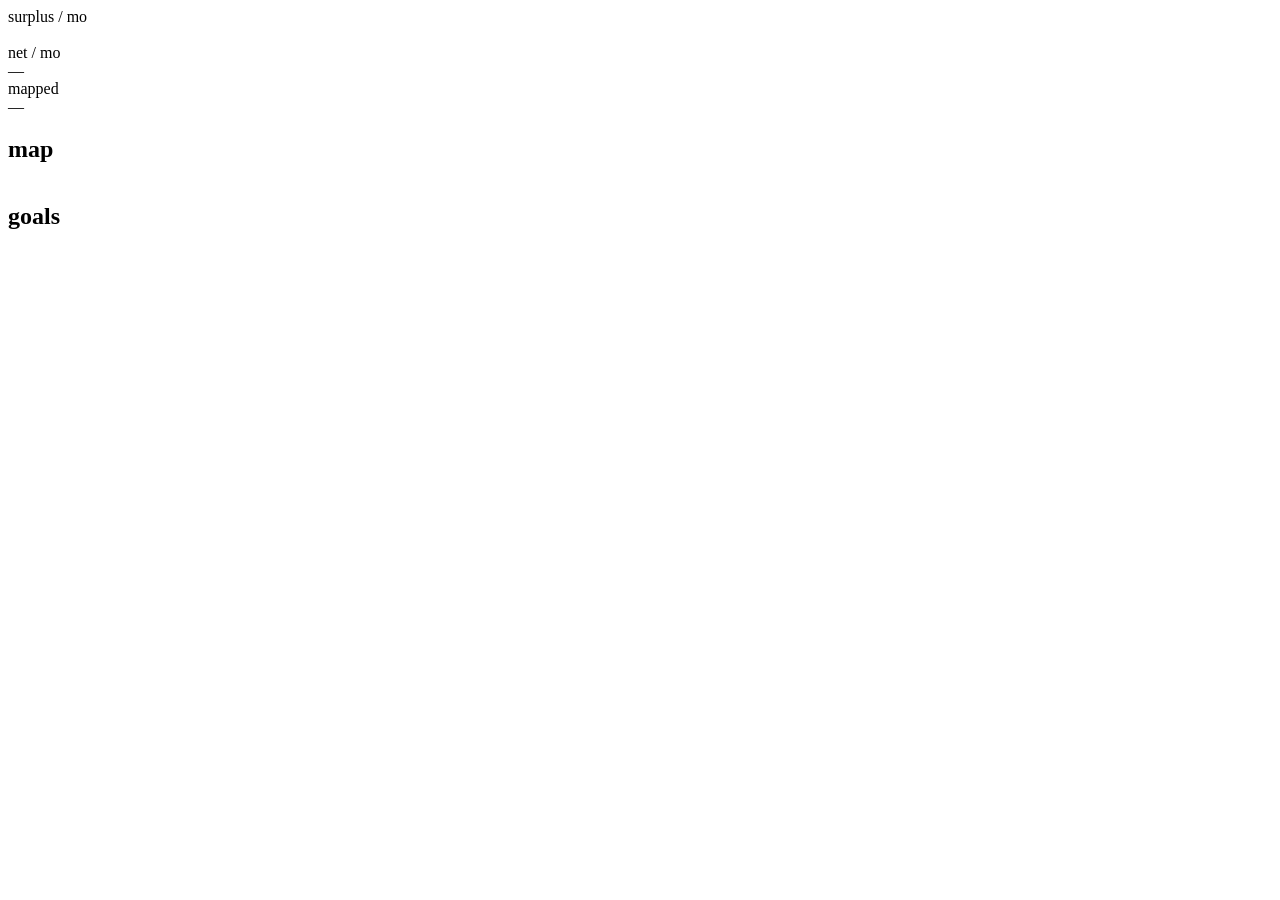
==== budgets/static/index.html @ 64d27787 "Add ends-on dates for cancelled subs; hide income forms behind + Mapped spending rows take an option" ====
<!DOCTYPE html>
<html lang="en">
<head>
<meta charset="UTF-8">
<meta name="viewport" content="width=device-width, initial-scale=1">
<meta name="theme-color" content="#0a0d13">
<title>Budget</title>
<link rel="icon" href="data:image/svg+xml,%3Csvg xmlns='http://www.w3.org/2000/svg' viewBox='0 0 32 32'%3E%3Cdefs%3E%3ClinearGradient id='g' x1='0' y1='0' x2='32' y2='32'%3E%3Cstop stop-color='%233ecf8e'/%3E%3Cstop offset='1' stop-color='%234f7cf0'/%3E%3C/linearGradient%3E%3C/defs%3E%3Crect width='32' height='32' rx='9' fill='url(%23g)'/%3E%3Crect x='7' y='17' width='4.5' height='8' rx='2' fill='%23fff' opacity='.8'/%3E%3Crect x='13.75' y='12' width='4.5' height='13' rx='2' fill='%23fff' opacity='.9'/%3E%3Crect x='20.5' y='7' width='4.5' height='18' rx='2' fill='%23fff'/%3E%3C/svg%3E">
<link rel="stylesheet" href="/static/app.css?v=2">
</head>
<body data-page="home">
<header id="top"></header>
<main class="wrap">

  <section class="card hero">
    <div class="hero-main">
      <div>
        <div class="microlabel">surplus / mo</div>
        <div class="bignum" id="h-sur">&nbsp;</div>
        <div class="hero-sub" id="h-sursub"></div>
      </div>
      <div class="hero-side">
        <div>
          <div class="microlabel">net / mo</div>
          <div class="midnum" id="h-net">—</div>
          <div class="tiny" id="h-netsub"></div>
        </div>
        <div>
          <div class="microlabel">mapped</div>
          <div class="midnum" id="h-map">—</div>
          <div class="tiny" id="h-mapsub"></div>
        </div>
      </div>
    </div>
    <div class="allocbar" id="alloc" hidden></div>
  </section>

  <div class="inline-note" id="driftline" hidden></div>

  <h2>map</h2>
  <div class="card">
    <div class="skelwrap"><div class="skel" style="width:42%"></div><div class="skel" style="width:78%"></div><div class="skel" style="width:64%"></div><div class="skel" style="width:70%"></div></div>
    <table id="waterfall"></table>
  </div>

  <h2>goals</h2>
  <div class="card" id="goals">
    <div class="skelwrap"><div class="skel" style="width:55%"></div><div class="skel" style="width:80%"></div></div>
  </div>

  <div id="upwrap" hidden>
    <h2>upcoming · 90 days</h2>
    <div class="card"><table id="upcoming"></table></div>
  </div>

</main>
<script src="/static/app.js?v=4"></script>
<script>
const SEG = ["#5e8ef7", "#8b7cf6", "#c07af0", "#e57ab1", "#ef9366", "#e3bb56", "#56b4d3", "#6aa9e9", "#9d8ef2", "#d98a8a"];

function hero(s) {
  const sur = $("h-sur"), sub = $("h-sursub");
  if (!s.incomes.length) {
    sur.textContent = "—";
    sur.className = "bignum";
    sub.innerHTML = 'no income set yet — start in <a href="/plan">plan</a>';
    $("h-net").textContent = "—";
    $("h-map").textContent = "—";
    $("h-netsub").textContent = "";
    $("h-mapsub").textContent = "";
    $("alloc").hidden = true;
    return;
  }
  sur.textContent = fmt(s.surplus);
  sur.className = "bignum " + (s.surplus < 0 ? "isneg" : "ispos");
  sub.textContent = pc(s.surplus_pct) + " of net";
  $("h-net").textContent = fmt(s.net);
  $("h-netsub").textContent = "gross " + fmt(s.gross);
  $("h-map").textContent = fmt(s.mapped);
  $("h-mapsub").textContent = pc(s.mapped_pct) + " of net";
  alloc(s);
}

function alloc(s) {
  const bar = $("alloc");
  const cats = s.categories.filter(c => c.monthly > 0).sort((a, b) => b.monthly - a.monthly);
  if (!cats.length || s.net <= 0) { bar.hidden = true; return; }
  const denom = Math.max(s.net, s.mapped);
  const segs = cats.map((c, i) =>
    `<div class="seg" style="width:${(100 * c.monthly / denom).toFixed(2)}%;background:${SEG[i % SEG.length]}"` +
    ` title="${esc(c.name)} · ${fmt(c.monthly)}/mo (${pc(c.pct_of_net)})"></div>`);
  if (s.surplus > 0)
    segs.push(`<div class="seg sur" style="width:${(100 * s.surplus / denom).toFixed(2)}%"` +
              ` title="surplus · ${fmt(s.surplus)}/mo (${pc(s.surplus_pct)})"></div>`);
  bar.innerHTML = segs.join("");
  bar.hidden = false;
}

function itemCells(e) {
  const pills = [];
  if (e.cadence !== "monthly") pills.push(`<span class="pill">${e.cadence} ${fmt(e.amount)}</span>`);
  if (e.is_estimate) pills.push('<span class="pill" title="estimate">≈</span>');
  if (e.ended) pills.push('<span class="pill">ended</span>');
  else if (e.ends_on) pills.push(`<span class="pill">until ${e.ends_on}</span>`);
  const roll = e.next_roll
    ? `<span class="pill${e.days_to_roll <= 14 ? " warn" : ""}" title="renews ${e.next_roll}">${e.days_to_roll}d</span>`
    : "";
  return `<td class="subpad mut">${esc(e.name)}${pills.length ? " " + pills.join(" ") : ""}</td>` +
         `<td class="n mut">${fmt(e.monthly_eq)}</td><td class="pct">${roll}</td>`;
}

function waterfall(s) {
  const rows = [];
  rows.push(`<tr><td>gross income</td><td class="n">${fmt(s.gross)}</td><td class="pct"></td></tr>`);
  for (const d of s.deductions)
    rows.push(`<tr><td class="subpad mut">${esc(d.name)}</td><td class="n mut">− ${fmt(d.amount_monthly)}</td><td class="pct"></td></tr>`);
  rows.push(`<tr class="total net"><td>net income</td><td class="n">${fmt(s.net)}</td><td class="pct">100%</td></tr>`);
  const cats = s.categories.filter(c => c.items.length).sort((a, b) => b.monthly - a.monthly);
  for (const c of cats) {
    rows.push(`<tr class="rowlink" onclick="toggle(${c.id}, this)">` +
              `<td><span class="chev">${ICON.chev}</span>${esc(c.name)}</td>` +
              `<td class="n">${fmt(c.monthly)}</td><td class="pct">${pc(c.pct_of_net)}</td></tr>`);
    for (const e of c.items.sort((a, b) => b.monthly_eq - a.monthly_eq))
      rows.push(`<tr class="item c${c.id}" hidden>${itemCells(e)}</tr>`);
  }
  rows.push(`<tr class="total surplus${s.surplus < 0 ? " neg" : ""}"><td>surplus</td>` +
            `<td class="n">${fmt(s.surplus)}</td><td class="pct">${pc(s.surplus_pct)}</td></tr>`);
  if (s.investments.length) {
    for (const v of s.investments)
      rows.push(`<tr><td class="subpad mut">→ ${esc(v.name)}</td>` +
                `<td class="n mut">${fmt(v.monthly)}</td>` +
                `<td class="pct">${v.pct}% of ${v.of_gross ? "gross" : "net"}</td></tr>`);
    rows.push(`<tr class="total"><td>free for goals</td><td class="n">${fmt(s.free_monthly)}</td>` +
              `<td class="pct">${s.net > 0 ? pc(100 * s.free_monthly / s.net) : ""}</td></tr>`);
  }
  $("waterfall").innerHTML = rows.join("");
}

function toggle(id, row) {
  row.classList.toggle("open");
  document.querySelectorAll(".item.c" + id).forEach(r => r.hidden = !r.hidden);
}

function goals(s) {
  const out = [];
  for (const g of s.goals) {
    const done = g.remaining <= 0;
    const donePct = Math.min(100, 100 * g.contributed / g.target_amount);
    const projPct = Math.min(100 - donePct, 100 * g.projected_by_deadline / g.target_amount);
    let sub;
    if (done) {
      sub = '<span class="pill ok">target reached</span>';
    } else if (g.months_left <= 0) {
      sub = '<span class="pill bad">deadline passed</span>';
    } else if (!s.incomes.length || g.surplus_monthly <= 0) {
      sub = `needs ${fmt(g.required_monthly)}/mo · no surplus available`;
    } else {
      sub = `needs ${fmt(g.required_monthly)}/mo to hit target · surplus gives <b>${fmt(g.surplus_monthly)}/mo` +
            ` → ${fmt(g.projected_by_deadline)}</b> by ${g.deadline} (covers ${pc(g.coverage_pct)} of the gap)`;
    }
    out.push(`<div class="goal">
      <div class="goal-top"><span class="goal-name">${esc(g.name)}${g.yearly ? ' <span class="pill">resets yearly</span>' : ""}</span>` +
      `<span class="goal-meta">${fmt(g.contributed)} in · gap ${fmt(Math.max(0, g.remaining))} · ${g.months_left} mo left</span></div>
      <div class="track"><div class="fill done" style="width:${donePct}%"></div><div class="fill proj" style="width:${projPct}%"></div></div>
      <div class="goal-sub">${sub}</div>
    </div>`);
  }
  $("goals").innerHTML = out.join("") || '<div class="empty">no goals yet</div>';
}

function upcoming(s) {
  const wrap = $("upwrap");
  wrap.hidden = !s.upcoming.length;
  if (wrap.hidden) return;
  const rows = [`<tr><th>when</th><th>item</th><th></th><th class="n">amount</th></tr>`];
  for (const u of s.upcoming) {
    const od = u.days < 0;
    const chip = od ? `<span class="pill bad">${-u.days}d late</span>`
                    : `<span class="pill${u.days <= 14 ? " warn" : ""}">in ${u.days}d</span>`;
    const amt = u.amount == null ? "–" : (u.expected ? "~ " : "") + fmt(u.amount);
    rows.push(`<tr><td class="datecell">${u.on} ${chip}</td><td>${esc(u.name)}</td>` +
              `<td class="mut">${esc(u.category)}</td><td class="n">${amt}</td></tr>`);
  }
  if (s.upcoming.length > 1) {
    const known = s.upcoming.filter(u => u.amount != null);
    const approx = s.upcoming.some(u => u.expected || u.amount == null);
    rows.push(`<tr class="total"><td></td><td>total</td><td></td>` +
              `<td class="n">${approx ? "~ " : ""}${fmt(known.reduce((t, u) => t + u.amount, 0))}</td></tr>`);
  }
  $("upcoming").innerHTML = rows.join("");
}

function driftline(s) {
  const el = $("driftline"), d = s.drift;
  el.hidden = !(d && Math.abs(d.gap_monthly) >= 100);
  if (el.hidden) return;
  const over = d.gap_monthly < 0;
  el.className = "inline-note " + (over ? "neg" : "pos");
  el.textContent = `drift check: ~${fmt(Math.abs(d.gap_monthly))}/mo ` +
    (over ? "unmapped spending" : "better than plan") + ` (${d.from} → ${d.to})`;
}

async function load() {
  const s = await getJSON("/api/summary");
  hero(s); waterfall(s); goals(s); upcoming(s); driftline(s);
  unskel();
}
load().catch(e => { skelFail(); console.error(e); });
</script>
</body>
</html>
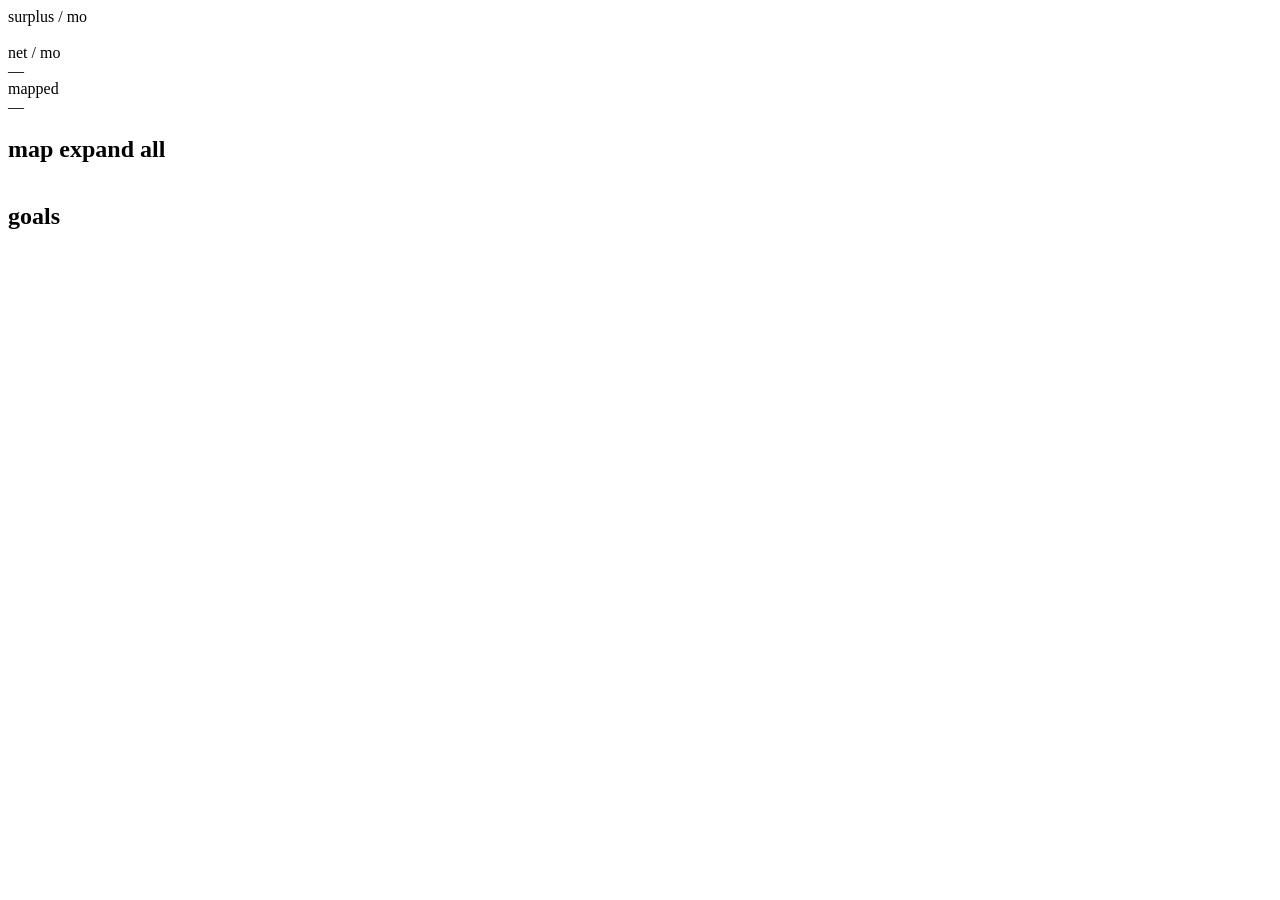
==== commit ce9bfa52: "EPF-first stack (house fund dropped), capitalised page titles, expand-all on map Co-Authored-By: Cla" ====
--- a/budgets/static/index.html
+++ b/budgets/static/index.html
@@ -6,7 +6,7 @@
 <meta name="theme-color" content="#0a0d13">
 <title>Budget</title>
 <link rel="icon" href="data:image/svg+xml,%3Csvg xmlns='http://www.w3.org/2000/svg' viewBox='0 0 32 32'%3E%3Cdefs%3E%3ClinearGradient id='g' x1='0' y1='0' x2='32' y2='32'%3E%3Cstop stop-color='%233ecf8e'/%3E%3Cstop offset='1' stop-color='%234f7cf0'/%3E%3C/linearGradient%3E%3C/defs%3E%3Crect width='32' height='32' rx='9' fill='url(%23g)'/%3E%3Crect x='7' y='17' width='4.5' height='8' rx='2' fill='%23fff' opacity='.8'/%3E%3Crect x='13.75' y='12' width='4.5' height='13' rx='2' fill='%23fff' opacity='.9'/%3E%3Crect x='20.5' y='7' width='4.5' height='18' rx='2' fill='%23fff'/%3E%3C/svg%3E">
-<link rel="stylesheet" href="/static/app.css?v=2">
+<link rel="stylesheet" href="/static/app.css?v=3">
 </head>
 <body data-page="home">
 <header id="top"></header>
@@ -37,7 +37,7 @@
 
   <div class="inline-note" id="driftline" hidden></div>
 
-  <h2>map</h2>
+  <h2>map <a class="linky" id="expandall">expand all</a></h2>
   <div class="card">
     <div class="skelwrap"><div class="skel" style="width:42%"></div><div class="skel" style="width:78%"></div><div class="skel" style="width:64%"></div><div class="skel" style="width:70%"></div></div>
     <table id="waterfall"></table>
@@ -54,7 +54,7 @@
   </div>
 
 </main>
-<script src="/static/app.js?v=4"></script>
+<script src="/static/app.js?v=6"></script>
 <script>
 const SEG = ["#5e8ef7", "#8b7cf6", "#c07af0", "#e57ab1", "#ef9366", "#e3bb56", "#56b4d3", "#6aa9e9", "#9d8ef2", "#d98a8a"];
 
@@ -120,8 +120,24 @@
     rows.push(`<tr class="rowlink" onclick="toggle(${c.id}, this)">` +
               `<td><span class="chev">${ICON.chev}</span>${esc(c.name)}</td>` +
               `<td class="n">${fmt(c.monthly)}</td><td class="pct">${pc(c.pct_of_net)}</td></tr>`);
-    for (const e of c.items.sort((a, b) => b.monthly_eq - a.monthly_eq))
+    for (const e of c.items.sort((a, b) => b.monthly_eq - a.monthly_eq)) {
       rows.push(`<tr class="item c${c.id}" hidden>${itemCells(e)}</tr>`);
+      // breakdown pieces, normalised to /mo like everything else on the map
+      const subs = e.subitems || [];
+      if (e.ended || !subs.length) continue;
+      const per = {monthly: 1, quarterly: 3, "half-yearly": 6, yearly: 12}[e.cadence] || 1;
+      let sum = 0;
+      for (const p of subs) {
+        const mo = p.amount / per;
+        sum += mo;
+        rows.push(`<tr class="item c${c.id}" hidden><td class="subpad2 dim">${esc(p.name)}` +
+                  `${p.note ? ` · ${esc(p.note)}` : ""}</td>` +
+                  `<td class="n dim">${fmt(mo)}</td><td class="pct"></td></tr>`);
+      }
+      const left = Math.round((e.monthly_eq - sum) * 100) / 100;
+      rows.push(`<tr class="item c${c.id}" hidden><td class="subpad2 dim">unaccounted</td>` +
+                `<td class="n dim${left < 0 ? " neg" : ""}">${fmt(left)}</td><td class="pct"></td></tr>`);
+    }
   }
   rows.push(`<tr class="total surplus${s.surplus < 0 ? " neg" : ""}"><td>surplus</td>` +
             `<td class="n">${fmt(s.surplus)}</td><td class="pct">${pc(s.surplus_pct)}</td></tr>`);
@@ -140,6 +156,14 @@
   row.classList.toggle("open");
   document.querySelectorAll(".item.c" + id).forEach(r => r.hidden = !r.hidden);
 }
+
+let allOpen = false;
+$("expandall").addEventListener("click", () => {
+  allOpen = !allOpen;
+  document.querySelectorAll("#waterfall tr.rowlink").forEach(r => r.classList.toggle("open", allOpen));
+  document.querySelectorAll("#waterfall tr.item").forEach(r => r.hidden = !allOpen);
+  $("expandall").textContent = allOpen ? "collapse all" : "expand all";
+});
 
 function goals(s) {
   const out = [];
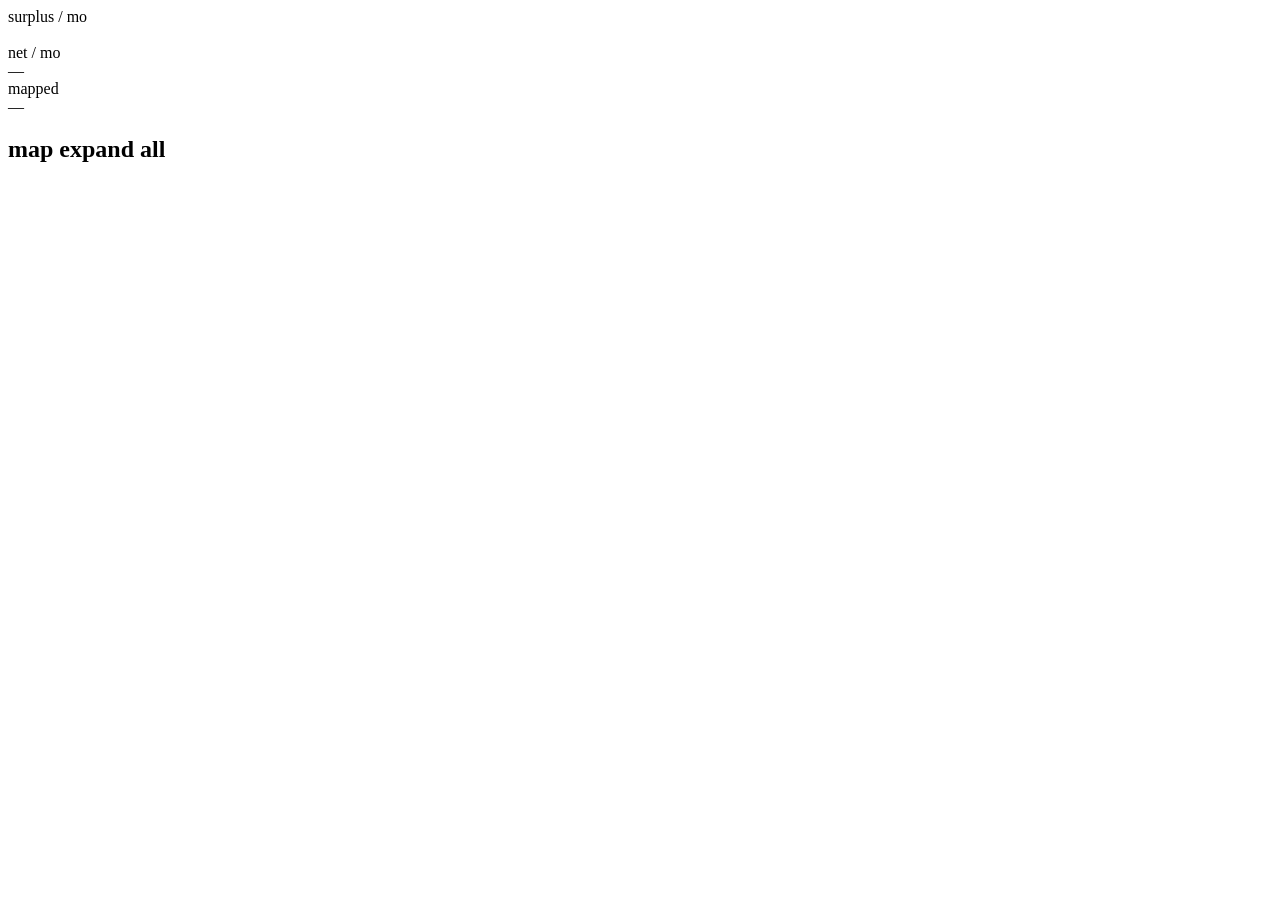
==== commit f3280410: "Investments gain a rhythm; upcoming absorbs them; goals explained and demoted - investment.cadence +" ====
--- a/budgets/static/index.html
+++ b/budgets/static/index.html
@@ -6,7 +6,7 @@
 <meta name="theme-color" content="#0a0d13">
 <title>Budget</title>
 <link rel="icon" href="data:image/svg+xml,%3Csvg xmlns='http://www.w3.org/2000/svg' viewBox='0 0 32 32'%3E%3Cdefs%3E%3ClinearGradient id='g' x1='0' y1='0' x2='32' y2='32'%3E%3Cstop stop-color='%233ecf8e'/%3E%3Cstop offset='1' stop-color='%234f7cf0'/%3E%3C/linearGradient%3E%3C/defs%3E%3Crect width='32' height='32' rx='9' fill='url(%23g)'/%3E%3Crect x='7' y='17' width='4.5' height='8' rx='2' fill='%23fff' opacity='.8'/%3E%3Crect x='13.75' y='12' width='4.5' height='13' rx='2' fill='%23fff' opacity='.9'/%3E%3Crect x='20.5' y='7' width='4.5' height='18' rx='2' fill='%23fff'/%3E%3C/svg%3E">
-<link rel="stylesheet" href="/static/app.css?v=3">
+<link rel="stylesheet" href="/static/app.css?v=4">
 </head>
 <body data-page="home">
 <header id="top"></header>
@@ -37,24 +37,24 @@
 
   <div class="inline-note" id="driftline" hidden></div>
 
-  <h2>map <a class="linky" id="expandall">expand all</a></h2>
+  <h2 data-i="wallet">map <a class="linky" id="expandall">expand all</a></h2>
   <div class="card">
     <div class="skelwrap"><div class="skel" style="width:42%"></div><div class="skel" style="width:78%"></div><div class="skel" style="width:64%"></div><div class="skel" style="width:70%"></div></div>
     <table id="waterfall"></table>
   </div>
 
-  <h2>goals</h2>
-  <div class="card" id="goals">
-    <div class="skelwrap"><div class="skel" style="width:55%"></div><div class="skel" style="width:80%"></div></div>
-  </div>
-
   <div id="upwrap" hidden>
-    <h2>upcoming · 90 days</h2>
+    <h2 data-i="cal">upcoming · 90 days</h2>
     <div class="card"><table id="upcoming"></table></div>
   </div>
 
+  <div id="goalwrap" hidden>
+    <h2 data-i="flag">goals <span data-tip="goals"></span></h2>
+    <div class="card" id="goals"></div>
+  </div>
+
 </main>
-<script src="/static/app.js?v=6"></script>
+<script src="/static/app.js?v=7"></script>
 <script>
 const SEG = ["#5e8ef7", "#8b7cf6", "#c07af0", "#e57ab1", "#ef9366", "#e3bb56", "#56b4d3", "#6aa9e9", "#9d8ef2", "#d98a8a"];
 
@@ -166,6 +166,10 @@
 });
 
 function goals(s) {
+  // standing routes live in investments; this section only exists while a
+  // finite dated pot does
+  $("goalwrap").hidden = !s.goals.length;
+  if (!s.goals.length) return;
   const out = [];
   for (const g of s.goals) {
     const done = g.remaining <= 0;
@@ -189,7 +193,7 @@
       <div class="goal-sub">${sub}</div>
     </div>`);
   }
-  $("goals").innerHTML = out.join("") || '<div class="empty">no goals yet</div>';
+  $("goals").innerHTML = out.join("");
 }
 
 function upcoming(s) {
@@ -202,14 +206,23 @@
     const chip = od ? `<span class="pill bad">${-u.days}d late</span>`
                     : `<span class="pill${u.days <= 14 ? " warn" : ""}">in ${u.days}d</span>`;
     const amt = u.amount == null ? "–" : (u.expected ? "~ " : "") + fmt(u.amount);
-    rows.push(`<tr><td class="datecell">${u.on} ${chip}</td><td>${esc(u.name)}</td>` +
+    const name = u.invest ? `<span class="ic-invest">${ICON.trend}</span>${esc(u.name)}` : esc(u.name);
+    rows.push(`<tr><td class="datecell">${u.on} ${chip}</td><td>${name}</td>` +
               `<td class="mut">${esc(u.category)}</td><td class="n">${amt}</td></tr>`);
   }
+  // transfers to investments aren't spending — they get their own total line
+  const spend = s.upcoming.filter(u => !u.invest);
+  const invest = s.upcoming.filter(u => u.invest);
   if (s.upcoming.length > 1) {
-    const known = s.upcoming.filter(u => u.amount != null);
-    const approx = s.upcoming.some(u => u.expected || u.amount == null);
-    rows.push(`<tr class="total"><td></td><td>total</td><td></td>` +
-              `<td class="n">${approx ? "~ " : ""}${fmt(known.reduce((t, u) => t + u.amount, 0))}</td></tr>`);
+    if (spend.length) {
+      const known = spend.filter(u => u.amount != null);
+      const approx = spend.some(u => u.expected || u.amount == null);
+      rows.push(`<tr class="total"><td></td><td>spending</td><td></td>` +
+                `<td class="n">${approx ? "~ " : ""}${fmt(known.reduce((t, u) => t + u.amount, 0))}</td></tr>`);
+    }
+    if (invest.length)
+      rows.push(`<tr class="total"><td></td><td>to investments</td><td></td>` +
+                `<td class="n">${fmt(invest.reduce((t, u) => t + u.amount, 0))}</td></tr>`);
   }
   $("upcoming").innerHTML = rows.join("");
 }
